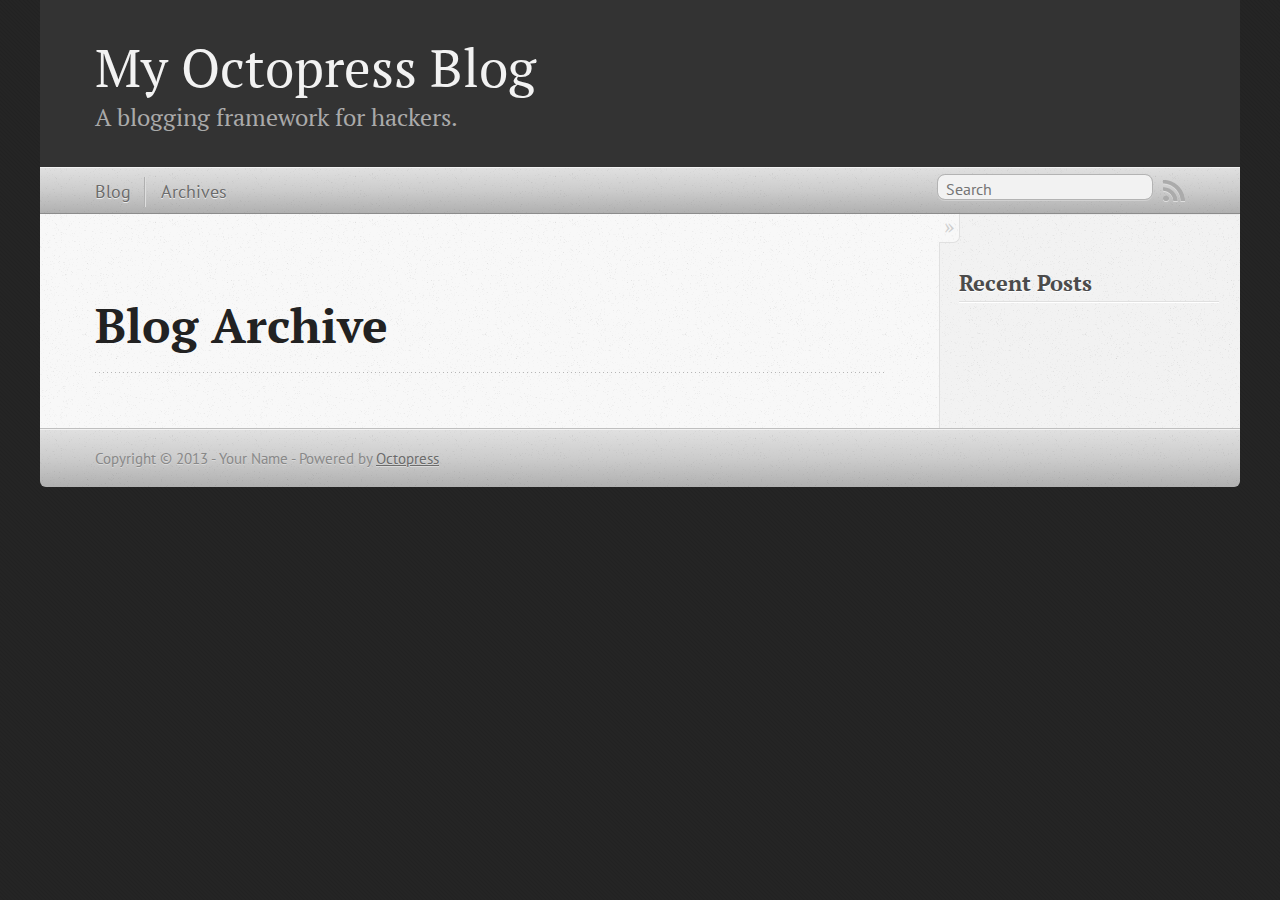
==== blog/archives/index.html @ f19da274 "Site updated at 2013-01-22 14:03:50 UTC" ====
<!DOCTYPE html>
<!--[if IEMobile 7 ]><html class="no-js iem7"><![endif]-->
<!--[if lt IE 9]><html class="no-js lte-ie8"><![endif]-->
<!--[if (gt IE 8)|(gt IEMobile 7)|!(IEMobile)|!(IE)]><!--><html class="no-js" lang="en"><!--<![endif]-->
<head>
  <meta charset="utf-8">
  <title>Blog Archive - My Octopress Blog</title>
  <meta name="author" content="Your Name">

  
  <meta name="description" content=" Blog Archive Recent Posts ">
  

  <!-- http://t.co/dKP3o1e -->
  <meta name="HandheldFriendly" content="True">
  <meta name="MobileOptimized" content="320">
  <meta name="viewport" content="width=device-width, initial-scale=1">

  
  <link rel="canonical" href="http://zhangyangjing.github.com/blog/archives/">
  <link href="/favicon.png" rel="icon">
  <link href="/stylesheets/screen.css" media="screen, projection" rel="stylesheet" type="text/css">
  <script src="/javascripts/modernizr-2.0.js"></script>
  <script src="/javascripts/ender.js"></script>
  <script src="/javascripts/octopress.js" type="text/javascript"></script>
  <link href="/atom.xml" rel="alternate" title="My Octopress Blog" type="application/atom+xml">
  <!--Fonts from Google"s Web font directory at http://google.com/webfonts -->
<link href="http://fonts.googleapis.com/css?family=PT+Serif:regular,italic,bold,bolditalic" rel="stylesheet" type="text/css">
<link href="http://fonts.googleapis.com/css?family=PT+Sans:regular,italic,bold,bolditalic" rel="stylesheet" type="text/css">

  

</head>

<body   >
  <header role="banner"><hgroup>
  <h1><a href="/">My Octopress Blog</a></h1>
  
    <h2>A blogging framework for hackers.</h2>
  
</hgroup>

</header>
  <nav role="navigation"><ul class="subscription" data-subscription="rss">
  <li><a href="/atom.xml" rel="subscribe-rss" title="subscribe via RSS">RSS</a></li>
  
</ul>
  
<form action="http://google.com/search" method="get">
  <fieldset role="search">
    <input type="hidden" name="q" value="site:zhangyangjing.github.com" />
    <input class="search" type="text" name="q" results="0" placeholder="Search"/>
  </fieldset>
</form>
  
<ul class="main-navigation">
  <li><a href="/">Blog</a></li>
  <li><a href="/blog/archives">Archives</a></li>
</ul>

</nav>
  <div id="main">
    <div id="content">
      <div>
<article role="article">
  
  <header>
    <h1 class="entry-title">Blog Archive</h1>
    
  </header>
  
  <div id="blog-archives">

</div>

  
</article>

</div>

<aside class="sidebar">
  
    <section>
  <h1>Recent Posts</h1>
  <ul id="recent_posts">
    
  </ul>
</section>






  
</aside>


    </div>
  </div>
  <footer role="contentinfo"><p>
  Copyright &copy; 2013 - Your Name -
  <span class="credit">Powered by <a href="http://octopress.org">Octopress</a></span>
</p>

</footer>
  







  <script type="text/javascript">
    (function(){
      var twitterWidgets = document.createElement('script');
      twitterWidgets.type = 'text/javascript';
      twitterWidgets.async = true;
      twitterWidgets.src = 'http://platform.twitter.com/widgets.js';
      document.getElementsByTagName('head')[0].appendChild(twitterWidgets);
    })();
  </script>





</body>
</html>
---- stylesheets/screen.css ----
html,body,div,span,applet,object,iframe,h1,h2,h3,h4,h5,h6,p,blockquote,pre,a,abbr,acronym,address,big,cite,code,del,dfn,em,img,ins,kbd,q,s,samp,small,strike,strong,sub,sup,tt,var,b,u,i,center,dl,dt,dd,ol,ul,li,fieldset,form,label,legend,table,caption,tbody,tfoot,thead,tr,th,td,article,aside,canvas,details,embed,figure,figcaption,footer,header,hgroup,menu,nav,output,ruby,section,summary,time,mark,audio,video{margin:0;padding:0;border:0;font:inherit;font-size:100%;vertical-align:baseline}html{line-height:1}ol,ul{list-style:none}table{border-collapse:collapse;border-spacing:0}caption,th,td{text-align:left;font-weight:normal;vertical-align:middle}q,blockquote{quotes:none}q:before,q:after,blockquote:before,blockquote:after{content:"";content:none}a img{border:none}article,aside,details,figcaption,figure,footer,header,hgroup,menu,nav,section,summary{display:block}article,aside,details,figcaption,figure,footer,header,hgroup,menu,nav,section,summary{display:block}a{color:#1863a1}a:visited{color:#751590}a:focus{color:#0181eb}a:hover{color:#0181eb}a:active{color:#01579f}aside.sidebar a{color:#1863a1}aside.sidebar a:focus{color:#0181eb}aside.sidebar a:hover{color:#0181eb}aside.sidebar a:active{color:#01579f}a{-webkit-transition:color 0.3s;-moz-transition:color 0.3s;-o-transition:color 0.3s;transition:color 0.3s}html{background:#252525 url('/images/line-tile.png?1358862288') top left}body>div{background:#f2f2f2 url('/images/noise.png?1358862288') top left;border-bottom:1px solid #bfbfbf}body>div>div{background:#f8f8f8 url('/images/noise.png?1358862288') top left;border-right:1px solid #e0e0e0}.heading,body>header h1,h1,h2,h3,h4,h5,h6{font-family:"PT Serif","Georgia","Helvetica Neue",Arial,sans-serif}.sans,body>header h2,article header p.meta,article>footer,#content .blog-index footer,html .gist .gist-file .gist-meta,#blog-archives a.category,#blog-archives time,aside.sidebar section,body>footer{font-family:"PT Sans","Helvetica Neue",Arial,sans-serif}.serif,body,#content .blog-index a[rel=full-article]{font-family:"PT Serif",Georgia,Times,"Times New Roman",serif}.mono,pre,code,tt,p code,li code{font-family:Menlo,Monaco,"Andale Mono","lucida console","Courier New",monospace}body>header h1{font-size:2.2em;font-family:"PT Serif","Georgia","Helvetica Neue",Arial,sans-serif;font-weight:normal;line-height:1.2em;margin-bottom:0.6667em}body>header h2{font-family:"PT Serif","Georgia","Helvetica Neue",Arial,sans-serif}body{line-height:1.5em;color:#222}h1{font-size:2.2em;line-height:1.2em}@media only screen and (min-width: 992px){body{font-size:1.15em}h1{font-size:2.6em;line-height:1.2em}}h1,h2,h3,h4,h5,h6{text-rendering:optimizelegibility;margin-bottom:1em;font-weight:bold}h2,section h1{font-size:1.5em}h3,section h2,section section h1{font-size:1.3em}h4,section h3,section section h2,section section section h1{font-size:1em}h5,section h4,section section h3{font-size:.9em}h6,section h5,section section h4,section section section h3{font-size:.8em}p,blockquote,ul,ol{margin-bottom:1.5em}ul{list-style-type:disc}ul ul{list-style-type:circle;margin-bottom:0px}ul ul ul{list-style-type:square;margin-bottom:0px}ol{list-style-type:decimal}ol ol{list-style-type:lower-alpha;margin-bottom:0px}ol ol ol{list-style-type:lower-roman;margin-bottom:0px}ul,ul ul,ul ol,ol,ol ul,ol ol{margin-left:1.3em}strong{font-weight:bold}em{font-style:italic}sup,sub{font-size:0.8em;position:relative;display:inline-block}sup{top:-0.5em}sub{bottom:-0.5em}q{font-style:italic}q:before{content:"\201C"}q:after{content:"\201D"}em,dfn{font-style:italic}strong,dfn{font-weight:bold}del,s{text-decoration:line-through}abbr,acronym{border-bottom:1px dotted;cursor:help}sub,sup{line-height:0}hr{margin-bottom:0.2em}small{font-size:.8em}big{font-size:1.2em}blockquote{font-style:italic;position:relative;font-size:1.2em;line-height:1.5em;padding-left:1em;border-left:4px solid rgba(170,170,170,0.5)}blockquote cite{font-style:italic}blockquote cite a{color:#aaa !important;word-wrap:break-word}blockquote cite:before{content:'\2014';padding-right:.3em;padding-left:.3em;color:#aaa}@media only screen and (min-width: 992px){blockquote{padding-left:1.5em;border-left-width:4px}}.pullquote-right:before,.pullquote-left:before{padding:0;border:none;content:attr(data-pullquote);float:right;width:45%;margin:.5em 0 1em 1.5em;position:relative;top:7px;font-size:1.4em;line-height:1.45em}.pullquote-left:before{float:left;margin:.5em 1.5em 1em 0}.force-wrap,article a,aside.sidebar a{white-space:-moz-pre-wrap;white-space:-pre-wrap;white-space:-o-pre-wrap;white-space:pre-wrap;word-wrap:break-word}.group,body>header,body>nav,body>footer,body #content>article,body #content>div>article,body #content>div>section,body div.pagination,aside.sidebar,#main,#content,.sidebar{*zoom:1}.group:after,body>header:after,body>nav:after,body>footer:after,body #content>article:after,body #content>div>article:after,body #content>div>section:after,body div.pagination:after,aside.sidebar:after,#main:after,#content:after,.sidebar:after{content:"";display:table;clear:both}body{-webkit-text-size-adjust:none;max-width:1200px;position:relative;margin:0 auto}body>header,body>nav,body>footer,body #content>article,body #content>div>article,body #content>div>section{padding-left:18px;padding-right:18px}@media only screen and (min-width: 480px){body>header,body>nav,body>footer,body #content>article,body #content>div>article,body #content>div>section{padding-left:25px;padding-right:25px}}@media only screen and (min-width: 768px){body>header,body>nav,body>footer,body #content>article,body #content>div>article,body #content>div>section{padding-left:35px;padding-right:35px}}@media only screen and (min-width: 992px){body>header,body>nav,body>footer,body #content>article,body #content>div>article,body #content>div>section{padding-left:55px;padding-right:55px}}body div.pagination{margin-left:18px;margin-right:18px}@media only screen and (min-width: 480px){body div.pagination{margin-left:25px;margin-right:25px}}@media only screen and (min-width: 768px){body div.pagination{margin-left:35px;margin-right:35px}}@media only screen and (min-width: 992px){body div.pagination{margin-left:55px;margin-right:55px}}body>header{font-size:1em;padding-top:1.5em;padding-bottom:1.5em}#content{overflow:hidden}#content>div,#content>article{width:100%}aside.sidebar{float:none;padding:0 18px 1px;background-color:#f7f7f7;border-top:1px solid #e0e0e0}.flex-content,article img,article video,article .flash-video,aside.sidebar img{max-width:100%;height:auto}.basic-alignment.left,article img.left,article video.left,article .left.flash-video,aside.sidebar img.left{float:left;margin-right:1.5em}.basic-alignment.right,article img.right,article video.right,article .right.flash-video,aside.sidebar img.right{float:right;margin-left:1.5em}.basic-alignment.center,article img.center,article video.center,article .center.flash-video,aside.sidebar img.center{display:block;margin:0 auto 1.5em}.basic-alignment.left,article img.left,article video.left,article .left.flash-video,aside.sidebar img.left,.basic-alignment.right,article img.right,article video.right,article .right.flash-video,aside.sidebar img.right{margin-bottom:.8em}.toggle-sidebar,.no-sidebar .toggle-sidebar{display:none}@media only screen and (min-width: 750px){body.sidebar-footer aside.sidebar{float:none;width:auto;clear:left;margin:0;padding:0 35px 1px;background-color:#f7f7f7;border-top:1px solid #eaeaea}body.sidebar-footer aside.sidebar section.odd,body.sidebar-footer aside.sidebar section.even{float:left;width:48%}body.sidebar-footer aside.sidebar section.odd{margin-left:0}body.sidebar-footer aside.sidebar section.even{margin-left:4%}body.sidebar-footer aside.sidebar.thirds section{width:30%;margin-left:5%}body.sidebar-footer aside.sidebar.thirds section.first{margin-left:0;clear:both}}body.sidebar-footer #content{margin-right:0px}body.sidebar-footer .toggle-sidebar{display:none}@media only screen and (min-width: 550px){body>header{font-size:1em}}@media only screen and (min-width: 750px){aside.sidebar{float:none;width:auto;clear:left;margin:0;padding:0 35px 1px;background-color:#f7f7f7;border-top:1px solid #eaeaea}aside.sidebar section.odd,aside.sidebar section.even{float:left;width:48%}aside.sidebar section.odd{margin-left:0}aside.sidebar section.even{margin-left:4%}aside.sidebar.thirds section{width:30%;margin-left:5%}aside.sidebar.thirds section.first{margin-left:0;clear:both}}@media only screen and (min-width: 768px){body{-webkit-text-size-adjust:auto}body>header{font-size:1.2em}#main{padding:0;margin:0 auto}#content{overflow:visible;margin-right:240px;position:relative}.no-sidebar #content{margin-right:0;border-right:0}.collapse-sidebar #content{margin-right:20px}#content>div,#content>article{padding-top:17.5px;padding-bottom:17.5px;float:left}aside.sidebar{width:210px;padding:0 15px 15px;background:none;clear:none;float:left;margin:0 -100% 0 0}aside.sidebar section{width:auto;margin-left:0}aside.sidebar section.odd,aside.sidebar section.even{float:none;width:auto;margin-left:0}.collapse-sidebar aside.sidebar{float:none;width:auto;clear:left;margin:0;padding:0 35px 1px;background-color:#f7f7f7;border-top:1px solid #eaeaea}.collapse-sidebar aside.sidebar section.odd,.collapse-sidebar aside.sidebar section.even{float:left;width:48%}.collapse-sidebar aside.sidebar section.odd{margin-left:0}.collapse-sidebar aside.sidebar section.even{margin-left:4%}.collapse-sidebar aside.sidebar.thirds section{width:30%;margin-left:5%}.collapse-sidebar aside.sidebar.thirds section.first{margin-left:0;clear:both}}@media only screen and (min-width: 992px){body>header{font-size:1.3em}#content{margin-right:300px}#content>div,#content>article{padding-top:27.5px;padding-bottom:27.5px}aside.sidebar{width:260px;padding:1.2em 20px 20px}.collapse-sidebar aside.sidebar{padding-left:55px;padding-right:55px}}@media only screen and (min-width: 768px){ul,ol{margin-left:0}}body>header{background:#333}body>header h1{display:inline-block;margin:0}body>header h1 a,body>header h1 a:visited,body>header h1 a:hover{color:#f2f2f2;text-decoration:none}body>header h2{margin:.2em 0 0;font-size:1em;color:#aaa;font-weight:normal}body>nav{position:relative;background-color:#ccc;background:url('/images/noise.png?1358862288'),-webkit-gradient(linear, 50% 0%, 50% 100%, color-stop(0%, #e0e0e0), color-stop(50%, #cccccc), color-stop(100%, #b0b0b0));background:url('/images/noise.png?1358862288'),-webkit-linear-gradient(#e0e0e0,#cccccc,#b0b0b0);background:url('/images/noise.png?1358862288'),-moz-linear-gradient(#e0e0e0,#cccccc,#b0b0b0);background:url('/images/noise.png?1358862288'),-o-linear-gradient(#e0e0e0,#cccccc,#b0b0b0);background:url('/images/noise.png?1358862288'),linear-gradient(#e0e0e0,#cccccc,#b0b0b0);border-top:1px solid #f2f2f2;border-bottom:1px solid #8c8c8c;padding-top:.35em;padding-bottom:.35em}body>nav form{-webkit-background-clip:padding;-moz-background-clip:padding;background-clip:padding-box;margin:0;padding:0}body>nav form .search{padding:.3em .5em 0;font-size:.85em;font-family:"PT Sans","Helvetica Neue",Arial,sans-serif;line-height:1.1em;width:95%;-webkit-border-radius:0.5em;-moz-border-radius:0.5em;-ms-border-radius:0.5em;-o-border-radius:0.5em;border-radius:0.5em;-webkit-background-clip:padding;-moz-background-clip:padding;background-clip:padding-box;-webkit-box-shadow:#d1d1d1 0 1px;-moz-box-shadow:#d1d1d1 0 1px;box-shadow:#d1d1d1 0 1px;background-color:#f2f2f2;border:1px solid #b3b3b3;color:#888}body>nav form .search:focus{color:#444;border-color:#80b1df;-webkit-box-shadow:#80b1df 0 0 4px,#80b1df 0 0 3px inset;-moz-box-shadow:#80b1df 0 0 4px,#80b1df 0 0 3px inset;box-shadow:#80b1df 0 0 4px,#80b1df 0 0 3px inset;background-color:#fff;outline:none}body>nav fieldset[role=search]{float:right;width:48%}body>nav fieldset.mobile-nav{float:left;width:48%}body>nav fieldset.mobile-nav select{width:100%;font-size:.8em;border:1px solid #888}body>nav ul{display:none}@media only screen and (min-width: 550px){body>nav{font-size:.9em}body>nav ul{margin:0;padding:0;border:0;overflow:hidden;*zoom:1;float:left;display:block;padding-top:.15em}body>nav ul li{list-style-image:none;list-style-type:none;margin-left:0;white-space:nowrap;display:inline;float:left;padding-left:0;padding-right:0}body>nav ul li:first-child,body>nav ul li.first{padding-left:0}body>nav ul li:last-child{padding-right:0}body>nav ul li.last{padding-right:0}body>nav ul.subscription{margin-left:.8em;float:right}body>nav ul.subscription li:last-child a{padding-right:0}body>nav ul li{margin:0}body>nav a{color:#6b6b6b;font-family:"PT Sans","Helvetica Neue",Arial,sans-serif;text-shadow:#ebebeb 0 1px;float:left;text-decoration:none;font-size:1.1em;padding:.1em 0;line-height:1.5em}body>nav a:visited{color:#6b6b6b}body>nav a:hover{color:#2b2b2b}body>nav li+li{border-left:1px solid #b0b0b0;margin-left:.8em}body>nav li+li a{padding-left:.8em;border-left:1px solid #dedede}body>nav form{float:right;text-align:left;padding-left:.8em;width:175px}body>nav form .search{width:93%;font-size:.95em;line-height:1.2em}body>nav ul[data-subscription$=email]+form{width:97px}body>nav ul[data-subscription$=email]+form .search{width:91%}body>nav fieldset.mobile-nav{display:none}body>nav fieldset[role=search]{width:99%}}@media only screen and (min-width: 992px){body>nav form{width:215px}body>nav ul[data-subscription$=email]+form{width:147px}}.no-placeholder body>nav .search{background:#f2f2f2 url('/images/search.png?1358862288') 0.3em 0.25em no-repeat;text-indent:1.3em}@media only screen and (min-width: 550px){.maskImage body>nav ul[data-subscription$=email]+form{width:123px}}@media only screen and (min-width: 992px){.maskImage body>nav ul[data-subscription$=email]+form{width:173px}}.maskImage ul.subscription{position:relative;top:.2em}.maskImage ul.subscription li,.maskImage ul.subscription a{border:0;padding:0}.maskImage a[rel=subscribe-rss]{position:relative;top:0px;text-indent:-999999em;background-color:#dedede;border:0;padding:0}.maskImage a[rel=subscribe-rss],.maskImage a[rel=subscribe-rss]:after{-webkit-mask-image:url('/images/rss.png?1358862288');-moz-mask-image:url('/images/rss.png?1358862288');-ms-mask-image:url('/images/rss.png?1358862288');-o-mask-image:url('/images/rss.png?1358862288');mask-image:url('/images/rss.png?1358862288');-webkit-mask-repeat:no-repeat;-moz-mask-repeat:no-repeat;-ms-mask-repeat:no-repeat;-o-mask-repeat:no-repeat;mask-repeat:no-repeat;width:22px;height:22px}.maskImage a[rel=subscribe-rss]:after{content:"";position:absolute;top:-1px;left:0;background-color:#ababab}.maskImage a[rel=subscribe-rss]:hover:after{background-color:#9e9e9e}.maskImage a[rel=subscribe-email]{position:relative;top:0px;text-indent:-999999em;background-color:#dedede;border:0;padding:0}.maskImage a[rel=subscribe-email],.maskImage a[rel=subscribe-email]:after{-webkit-mask-image:url('/images/email.png?1358862288');-moz-mask-image:url('/images/email.png?1358862288');-ms-mask-image:url('/images/email.png?1358862288');-o-mask-image:url('/images/email.png?1358862288');mask-image:url('/images/email.png?1358862288');-webkit-mask-repeat:no-repeat;-moz-mask-repeat:no-repeat;-ms-mask-repeat:no-repeat;-o-mask-repeat:no-repeat;mask-repeat:no-repeat;width:28px;height:22px}.maskImage a[rel=subscribe-email]:after{content:"";position:absolute;top:-1px;left:0;background-color:#ababab}.maskImage a[rel=subscribe-email]:hover:after{background-color:#9e9e9e}article{padding-top:1em}article header{position:relative;padding-top:2em;padding-bottom:1em;margin-bottom:1em;background:url('[data-uri]') bottom left repeat-x}article header h1{margin:0}article header h1 a{text-decoration:none}article header h1 a:hover{text-decoration:underline}article header p{font-size:.9em;color:#aaa;margin:0}article header p.meta{text-transform:uppercase;position:absolute;top:0}@media only screen and (min-width: 768px){article header{margin-bottom:1.5em;padding-bottom:1em;background:url('[data-uri]') bottom left repeat-x}}article h2{padding-top:0.8em;background:url('[data-uri]') top left repeat-x}.entry-content article h2:first-child,article header+h2{padding-top:0}article h2:first-child,article header+h2{background:none}article .feature{padding-top:.5em;margin-bottom:1em;padding-bottom:1em;background:url('[data-uri]') bottom left repeat-x;font-size:2.0em;font-style:italic;line-height:1.3em}article img,article video,article .flash-video{-webkit-border-radius:0.3em;-moz-border-radius:0.3em;-ms-border-radius:0.3em;-o-border-radius:0.3em;border-radius:0.3em;-webkit-box-shadow:rgba(0,0,0,0.15) 0 1px 4px;-moz-box-shadow:rgba(0,0,0,0.15) 0 1px 4px;box-shadow:rgba(0,0,0,0.15) 0 1px 4px;-webkit-box-sizing:border-box;-moz-box-sizing:border-box;box-sizing:border-box;border:#fff 0.5em solid}article video,article .flash-video{margin:0 auto 1.5em}article video{display:block;width:100%}article .flash-video>div{position:relative;display:block;padding-bottom:56.25%;padding-top:1px;height:0;overflow:hidden}article .flash-video>div iframe,article .flash-video>div object,article .flash-video>div embed{position:absolute;top:0;left:0;width:100%;height:100%}article>footer{padding-bottom:2.5em;margin-top:2em}article>footer p.meta{margin-bottom:.8em;font-size:.85em;clear:both;overflow:hidden}.blog-index article+article{background:url('[data-uri]') top left repeat-x}#content .blog-index{padding-top:0;padding-bottom:0}#content .blog-index article{padding-top:2em}#content .blog-index article header{background:none;padding-bottom:0}#content .blog-index article h1{font-size:2.2em}#content .blog-index article h1 a{color:inherit}#content .blog-index article h1 a:hover{color:#0181eb}#content .blog-index a[rel=full-article]{background:#ebebeb;display:inline-block;padding:.4em .8em;margin-right:.5em;text-decoration:none;color:#666;-webkit-transition:background-color 0.5s;-moz-transition:background-color 0.5s;-o-transition:background-color 0.5s;transition:background-color 0.5s}#content .blog-index a[rel=full-article]:hover{background:#0181eb;text-shadow:none;color:#f8f8f8}#content .blog-index footer{margin-top:1em}.separator,article>footer .byline+time:before,article>footer time+time:before,article>footer .comments:before,article>footer .byline ~ .categories:before{content:"\2022 ";padding:0 .4em 0 .2em;display:inline-block}#content div.pagination{text-align:center;font-size:.95em;position:relative;background:url('[data-uri]') top left repeat-x;padding-top:1.5em;padding-bottom:1.5em}#content div.pagination a{text-decoration:none;color:#aaa}#content div.pagination a.prev{position:absolute;left:0}#content div.pagination a.next{position:absolute;right:0}#content div.pagination a:hover{color:#0181eb}#content div.pagination a[href*=archive]:before,#content div.pagination a[href*=archive]:after{content:'\2014';padding:0 .3em}p.meta+.sharing{padding-top:1em;padding-left:0;background:url('[data-uri]') top left repeat-x}#fb-root{display:none}.highlight,html .gist .gist-file .gist-syntax .gist-highlight{border:1px solid #05232b !important}.highlight table td.code,html .gist .gist-file .gist-syntax .gist-highlight table td.code{width:100%}.highlight .line-numbers,html .gist .gist-file .gist-syntax .highlight .line_numbers{text-align:right;font-size:13px;line-height:1.45em;background:#073642 url('/images/noise.png?1358862288') top left !important;border-right:1px solid #00232c !important;-webkit-box-shadow:#083e4b -1px 0 inset;-moz-box-shadow:#083e4b -1px 0 inset;box-shadow:#083e4b -1px 0 inset;text-shadow:#021014 0 -1px;padding:.8em !important;-webkit-border-radius:0;-moz-border-radius:0;-ms-border-radius:0;-o-border-radius:0;border-radius:0}.highlight .line-numbers span,html .gist .gist-file .gist-syntax .highlight .line_numbers span{color:#586e75 !important}figure.code,.gist-file,pre{-webkit-box-shadow:rgba(0,0,0,0.06) 0 0 10px;-moz-box-shadow:rgba(0,0,0,0.06) 0 0 10px;box-shadow:rgba(0,0,0,0.06) 0 0 10px}figure.code .highlight pre,.gist-file .highlight pre,pre .highlight pre{-webkit-box-shadow:none;-moz-box-shadow:none;box-shadow:none}.gist .highlight *::-moz-selection,figure.code .highlight *::-moz-selection{background:#386774;color:inherit;text-shadow:#002b36 0 1px}.gist .highlight *::-webkit-selection,figure.code .highlight *::-webkit-selection{background:#386774;color:inherit;text-shadow:#002b36 0 1px}.gist .highlight *::selection,figure.code .highlight *::selection{background:#386774;color:inherit;text-shadow:#002b36 0 1px}html .gist .gist-file{margin-bottom:1.8em;position:relative;border:none;padding-top:26px !important}html .gist .gist-file .highlight{margin-bottom:0}html .gist .gist-file .gist-syntax{border-bottom:0 !important;background:none !important}html .gist .gist-file .gist-syntax .gist-highlight{background:#002b36 !important}html .gist .gist-file .gist-syntax .highlight pre{padding:0}html .gist .gist-file .gist-meta{padding:.6em 0.8em;border:1px solid #083e4b !important;color:#586e75;font-size:.7em !important;background:#073642 url('/images/noise.png?1358862288') top left;line-height:1.5em}html .gist .gist-file .gist-meta a{color:#75878b !important;text-decoration:none}html .gist .gist-file .gist-meta a:hover{text-decoration:underline}html .gist .gist-file .gist-meta a:hover{color:#93a1a1 !important}html .gist .gist-file .gist-meta a[href*='#file']{position:absolute;top:0;left:0;right:-10px;color:#474747 !important}html .gist .gist-file .gist-meta a[href*='#file']:hover{color:#1863a1 !important}html .gist .gist-file .gist-meta a[href*=raw]{top:.4em}pre{background:#002b36 url('/images/noise.png?1358862288') top left;-webkit-border-radius:0.4em;-moz-border-radius:0.4em;-ms-border-radius:0.4em;-o-border-radius:0.4em;border-radius:0.4em;border:1px solid #05232b;line-height:1.45em;font-size:13px;margin-bottom:2.1em;padding:.8em 1em;color:#93a1a1;overflow:auto}h3.filename+pre{-moz-border-radius-topleft:0px;-webkit-border-top-left-radius:0px;border-top-left-radius:0px;-moz-border-radius-topright:0px;-webkit-border-top-right-radius:0px;border-top-right-radius:0px}p code,li code{display:inline-block;white-space:no-wrap;background:#fff;font-size:.8em;line-height:1.5em;color:#555;border:1px solid #ddd;-webkit-border-radius:0.4em;-moz-border-radius:0.4em;-ms-border-radius:0.4em;-o-border-radius:0.4em;border-radius:0.4em;padding:0 .3em;margin:-1px 0}p pre code,li pre code{font-size:1em !important;background:none;border:none}.pre-code,html .gist .gist-file .gist-syntax .highlight pre,.highlight code{font-family:Menlo,Monaco,"Andale Mono","lucida console","Courier New",monospace !important;overflow:scroll;overflow-y:hidden;display:block;padding:.8em;overflow-x:auto;line-height:1.45em;background:#002b36 url('/images/noise.png?1358862288') top left !important;color:#93a1a1 !important}.pre-code span,html .gist .gist-file .gist-syntax .highlight pre span,.highlight code span{color:#93a1a1 !important}.pre-code span,html .gist .gist-file .gist-syntax .highlight pre span,.highlight code span{font-style:normal !important;font-weight:normal !important}.pre-code .c,html .gist .gist-file .gist-syntax .highlight pre .c,.highlight code .c{color:#586e75 !important;font-style:italic !important}.pre-code .cm,html .gist .gist-file .gist-syntax .highlight pre .cm,.highlight code .cm{color:#586e75 !important;font-style:italic !important}.pre-code .cp,html .gist .gist-file .gist-syntax .highlight pre .cp,.highlight code .cp{color:#586e75 !important;font-style:italic !important}.pre-code .c1,html .gist .gist-file .gist-syntax .highlight pre .c1,.highlight code .c1{color:#586e75 !important;font-style:italic !important}.pre-code .cs,html .gist .gist-file .gist-syntax .highlight pre .cs,.highlight code .cs{color:#586e75 !important;font-weight:bold !important;font-style:italic !important}.pre-code .err,html .gist .gist-file .gist-syntax .highlight pre .err,.highlight code .err{color:#dc322f !important;background:none !important}.pre-code .k,html .gist .gist-file .gist-syntax .highlight pre .k,.highlight code .k{color:#cb4b16 !important}.pre-code .o,html .gist .gist-file .gist-syntax .highlight pre .o,.highlight code .o{color:#93a1a1 !important;font-weight:bold !important}.pre-code .p,html .gist .gist-file .gist-syntax .highlight pre .p,.highlight code .p{color:#93a1a1 !important}.pre-code .ow,html .gist .gist-file .gist-syntax .highlight pre .ow,.highlight code .ow{color:#2aa198 !important;font-weight:bold !important}.pre-code .gd,html .gist .gist-file .gist-syntax .highlight pre .gd,.highlight code .gd{color:#93a1a1 !important;background-color:#372c34 !important;display:inline-block}.pre-code .gd .x,html .gist .gist-file .gist-syntax .highlight pre .gd .x,.highlight code .gd .x{color:#93a1a1 !important;background-color:#4d2d33 !important;display:inline-block}.pre-code .ge,html .gist .gist-file .gist-syntax .highlight pre .ge,.highlight code .ge{color:#93a1a1 !important;font-style:italic !important}.pre-code .gh,html .gist .gist-file .gist-syntax .highlight pre .gh,.highlight code .gh{color:#586e75 !important}.pre-code .gi,html .gist .gist-file .gist-syntax .highlight pre .gi,.highlight code .gi{color:#93a1a1 !important;background-color:#1a412b !important;display:inline-block}.pre-code .gi .x,html .gist .gist-file .gist-syntax .highlight pre .gi .x,.highlight code .gi .x{color:#93a1a1 !important;background-color:#355720 !important;display:inline-block}.pre-code .gs,html .gist .gist-file .gist-syntax .highlight pre .gs,.highlight code .gs{color:#93a1a1 !important;font-weight:bold !important}.pre-code .gu,html .gist .gist-file .gist-syntax .highlight pre .gu,.highlight code .gu{color:#6c71c4 !important}.pre-code .kc,html .gist .gist-file .gist-syntax .highlight pre .kc,.highlight code .kc{color:#859900 !important;font-weight:bold !important}.pre-code .kd,html .gist .gist-file .gist-syntax .highlight pre .kd,.highlight code .kd{color:#268bd2 !important}.pre-code .kp,html .gist .gist-file .gist-syntax .highlight pre .kp,.highlight code .kp{color:#cb4b16 !important;font-weight:bold !important}.pre-code .kr,html .gist .gist-file .gist-syntax .highlight pre .kr,.highlight code .kr{color:#d33682 !important;font-weight:bold !important}.pre-code .kt,html .gist .gist-file .gist-syntax .highlight pre .kt,.highlight code .kt{color:#2aa198 !important}.pre-code .n,html .gist .gist-file .gist-syntax .highlight pre .n,.highlight code .n{color:#268bd2 !important}.pre-code .na,html .gist .gist-file .gist-syntax .highlight pre .na,.highlight code .na{color:#268bd2 !important}.pre-code .nb,html .gist .gist-file .gist-syntax .highlight pre .nb,.highlight code .nb{color:#859900 !important}.pre-code .nc,html .gist .gist-file .gist-syntax .highlight pre .nc,.highlight code .nc{color:#d33682 !important}.pre-code .no,html .gist .gist-file .gist-syntax .highlight pre .no,.highlight code .no{color:#b58900 !important}.pre-code .nl,html .gist .gist-file .gist-syntax .highlight pre .nl,.highlight code .nl{color:#859900 !important}.pre-code .ne,html .gist .gist-file .gist-syntax .highlight pre .ne,.highlight code .ne{color:#268bd2 !important;font-weight:bold !important}.pre-code .nf,html .gist .gist-file .gist-syntax .highlight pre .nf,.highlight code .nf{color:#268bd2 !important;font-weight:bold !important}.pre-code .nn,html .gist .gist-file .gist-syntax .highlight pre .nn,.highlight code .nn{color:#b58900 !important}.pre-code .nt,html .gist .gist-file .gist-syntax .highlight pre .nt,.highlight code .nt{color:#268bd2 !important;font-weight:bold !important}.pre-code .nx,html .gist .gist-file .gist-syntax .highlight pre .nx,.highlight code .nx{color:#b58900 !important}.pre-code .vg,html .gist .gist-file .gist-syntax .highlight pre .vg,.highlight code .vg{color:#268bd2 !important}.pre-code .vi,html .gist .gist-file .gist-syntax .highlight pre .vi,.highlight code .vi{color:#268bd2 !important}.pre-code .nv,html .gist .gist-file .gist-syntax .highlight pre .nv,.highlight code .nv{color:#268bd2 !important}.pre-code .mf,html .gist .gist-file .gist-syntax .highlight pre .mf,.highlight code .mf{color:#2aa198 !important}.pre-code .m,html .gist .gist-file .gist-syntax .highlight pre .m,.highlight code .m{color:#2aa198 !important}.pre-code .mh,html .gist .gist-file .gist-syntax .highlight pre .mh,.highlight code .mh{color:#2aa198 !important}.pre-code .mi,html .gist .gist-file .gist-syntax .highlight pre .mi,.highlight code .mi{color:#2aa198 !important}.pre-code .s,html .gist .gist-file .gist-syntax .highlight pre .s,.highlight code .s{color:#2aa198 !important}.pre-code .sd,html .gist .gist-file .gist-syntax .highlight pre .sd,.highlight code .sd{color:#2aa198 !important}.pre-code .s2,html .gist .gist-file .gist-syntax .highlight pre .s2,.highlight code .s2{color:#2aa198 !important}.pre-code .se,html .gist .gist-file .gist-syntax .highlight pre .se,.highlight code .se{color:#dc322f !important}.pre-code .si,html .gist .gist-file .gist-syntax .highlight pre .si,.highlight code .si{color:#268bd2 !important}.pre-code .sr,html .gist .gist-file .gist-syntax .highlight pre .sr,.highlight code .sr{color:#2aa198 !important}.pre-code .s1,html .gist .gist-file .gist-syntax .highlight pre .s1,.highlight code .s1{color:#2aa198 !important}.pre-code div .gd,html .gist .gist-file .gist-syntax .highlight pre div .gd,.highlight code div .gd,.pre-code div .gd .x,html .gist .gist-file .gist-syntax .highlight pre div .gd .x,.highlight code div .gd .x,.pre-code div .gi,html .gist .gist-file .gist-syntax .highlight pre div .gi,.highlight code div .gi,.pre-code div .gi .x,html .gist .gist-file .gist-syntax .highlight pre div .gi .x,.highlight code div .gi .x{display:inline-block;width:100%}.highlight,.gist-highlight{margin-bottom:1.8em;background:#002b36;overflow-y:hidden;overflow-x:auto}.highlight pre,.gist-highlight pre{background:none;-webkit-border-radius:0px;-moz-border-radius:0px;-ms-border-radius:0px;-o-border-radius:0px;border-radius:0px;border:none;padding:0;margin-bottom:0}pre::-webkit-scrollbar,.highlight::-webkit-scrollbar,.gist-highlight::-webkit-scrollbar{height:.5em;background:rgba(255,255,255,0.15)}pre::-webkit-scrollbar-thumb:horizontal,.highlight::-webkit-scrollbar-thumb:horizontal,.gist-highlight::-webkit-scrollbar-thumb:horizontal{background:rgba(255,255,255,0.2);-webkit-border-radius:4px;border-radius:4px}.highlight code{background:#000}figure.code{background:none;padding:0;border:0;margin-bottom:1.5em}figure.code pre{margin-bottom:0}figure.code figcaption{position:relative}figure.code .highlight{margin-bottom:0}.code-title,html .gist .gist-file .gist-meta a[href*='#file'],h3.filename,figure.code figcaption{text-align:center;font-size:13px;line-height:2em;text-shadow:#cbcccc 0 1px 0;color:#474747;font-weight:normal;margin-bottom:0;-moz-border-radius-topleft:5px;-webkit-border-top-left-radius:5px;border-top-left-radius:5px;-moz-border-radius-topright:5px;-webkit-border-top-right-radius:5px;border-top-right-radius:5px;font-family:"Helvetica Neue", Arial, "Lucida Grande", "Lucida Sans Unicode", Lucida, sans-serif;background:#aaa url('/images/code_bg.png?1358862288') top repeat-x;border:1px solid #565656;border-top-color:#cbcbcb;border-left-color:#a5a5a5;border-right-color:#a5a5a5;border-bottom:0}.download-source,html .gist .gist-file .gist-meta a[href*=raw],figure.code figcaption a{position:absolute;right:.8em;text-decoration:none;color:#666 !important;z-index:1;font-size:13px;text-shadow:#cbcccc 0 1px 0;padding-left:3em}.download-source:hover,html .gist .gist-file .gist-meta a[href*=raw]:hover,figure.code figcaption a:hover{text-decoration:underline}#archive #content>div,#archive #content>div>article{padding-top:0}#blog-archives{color:#aaa}#blog-archives article{padding:1em 0 1em;position:relative;background:url('[data-uri]') bottom left repeat-x}#blog-archives article:last-child{background:none}#blog-archives article footer{padding:0;margin:0}#blog-archives h1{color:#222;margin-bottom:.3em}#blog-archives h2{display:none}#blog-archives h1{font-size:1.5em}#blog-archives h1 a{text-decoration:none;color:inherit;font-weight:normal;display:inline-block}#blog-archives h1 a:hover{text-decoration:underline}#blog-archives h1 a:hover{color:#0181eb}#blog-archives a.category,#blog-archives time{color:#aaa}#blog-archives .entry-content{display:none}#blog-archives time{font-size:.9em;line-height:1.2em}#blog-archives time .month,#blog-archives time .day{display:inline-block}#blog-archives time .month{text-transform:uppercase}#blog-archives p{margin-bottom:1em}#blog-archives a,#blog-archives .entry-content a{color:inherit}#blog-archives a:hover,#blog-archives .entry-content a:hover{color:#0181eb}#blog-archives a:hover{color:#0181eb}@media only screen and (min-width: 550px){#blog-archives article{margin-left:5em}#blog-archives h2{margin-bottom:.3em;font-weight:normal;display:inline-block;position:relative;top:-1px;float:left}#blog-archives h2:first-child{padding-top:.75em}#blog-archives time{position:absolute;text-align:right;left:0em;top:1.8em}#blog-archives .year{display:none}#blog-archives article{padding-left:4.5em;padding-bottom:.7em}#blog-archives a.category{line-height:1.1em}}#content>.category article{margin-left:0;padding-left:6.8em}#content>.category .year{display:inline}.side-shadow-border,aside.sidebar section h1,aside.sidebar li{-webkit-box-shadow:#fff 0 1px;-moz-box-shadow:#fff 0 1px;box-shadow:#fff 0 1px}aside.sidebar{overflow:hidden;color:#4b4b4b;text-shadow:#fff 0 1px}aside.sidebar section{font-size:.8em;line-height:1.4em;margin-bottom:1.5em}aside.sidebar section h1{margin:1.5em 0 0;padding-bottom:.2em;border-bottom:1px solid #e0e0e0}aside.sidebar section h1+p{padding-top:.4em}aside.sidebar img{-webkit-border-radius:0.3em;-moz-border-radius:0.3em;-ms-border-radius:0.3em;-o-border-radius:0.3em;border-radius:0.3em;-webkit-box-shadow:rgba(0,0,0,0.15) 0 1px 4px;-moz-box-shadow:rgba(0,0,0,0.15) 0 1px 4px;box-shadow:rgba(0,0,0,0.15) 0 1px 4px;-webkit-box-sizing:border-box;-moz-box-sizing:border-box;box-sizing:border-box;border:#fff 0.3em solid}aside.sidebar ul{margin-bottom:0.5em;margin-left:0}aside.sidebar li{list-style:none;padding:.5em 0;margin:0;border-bottom:1px solid #e0e0e0}aside.sidebar li p:last-child{margin-bottom:0}aside.sidebar a{color:inherit;-webkit-transition:color 0.5s;-moz-transition:color 0.5s;-o-transition:color 0.5s;transition:color 0.5s}aside.sidebar:hover a{color:#1863a1}aside.sidebar:hover a:hover{color:#0181eb}.aside-alt-link,#tweets a[href*='twitter.com/search'],#pinboard_linkroll .pin-tag{color:#7e7e7e}.aside-alt-link:hover,#tweets a[href*='twitter.com/search']:hover,#pinboard_linkroll .pin-tag:hover{color:#0181eb}@media only screen and (min-width: 768px){.toggle-sidebar{outline:none;position:absolute;right:-10px;top:0;bottom:0;display:inline-block;text-decoration:none;color:#cecece;width:9px;cursor:pointer}.toggle-sidebar:hover{background:#e9e9e9;background:-webkit-gradient(linear, 0% 50%, 100% 50%, color-stop(0%, rgba(224,224,224,0.5)), color-stop(100%, rgba(224,224,224,0)));background:-webkit-linear-gradient(left, rgba(224,224,224,0.5),rgba(224,224,224,0));background:-moz-linear-gradient(left, rgba(224,224,224,0.5),rgba(224,224,224,0));background:-o-linear-gradient(left, rgba(224,224,224,0.5),rgba(224,224,224,0));background:linear-gradient(left, rgba(224,224,224,0.5),rgba(224,224,224,0))}.toggle-sidebar:after{position:absolute;right:-11px;top:0;width:20px;font-size:1.2em;line-height:1.1em;padding-bottom:.15em;-moz-border-radius-bottomright:0.3em;-webkit-border-bottom-right-radius:0.3em;border-bottom-right-radius:0.3em;text-align:center;background:#f8f8f8 url('/images/noise.png?1358862288') top left;border-bottom:1px solid #e0e0e0;border-right:1px solid #e0e0e0;content:"\00BB";text-indent:-1px}.collapse-sidebar .toggle-sidebar{text-indent:0px;right:-20px;width:19px}.collapse-sidebar .toggle-sidebar:hover{background:#e9e9e9}.collapse-sidebar .toggle-sidebar:after{border-left:1px solid #e0e0e0;text-shadow:#fff 0 1px;content:"\00AB";left:0px;right:0;text-align:center;text-indent:0;border:0;border-right-width:0;background:none}}#tweets .loading{background:url('[data-uri]') no-repeat center 0.5em;color:#c4c4c4;text-shadow:#f8f8f8 0 1px;text-align:center;padding:2.5em 0 .5em}#tweets .loading.error{background:url('[data-uri]') no-repeat center 0.5em}#tweets p{position:relative;padding-right:1em}#tweets a[href*=status]:first-child{color:#a4a4a4;float:right;padding:0 0 .1em 1em;position:relative;right:-1.3em;text-shadow:#fff 0 1px;font-size:.7em;text-decoration:none}#tweets a[href*=status]:first-child span{font-size:1.5em}#tweets a[href*=status]:first-child:hover{color:#0181eb;text-decoration:none}#tweets a[href*='twitter.com/search']{text-decoration:none}#tweets a[href*='twitter.com/search']:hover{text-decoration:underline}.googleplus h1{-moz-box-shadow:none !important;-webkit-box-shadow:none !important;-o-box-shadow:none !important;box-shadow:none !important;border-bottom:0px none !important}.googleplus a{text-decoration:none;white-space:normal !important;line-height:32px}.googleplus a img{float:left;margin-right:0.5em;border:0 none}.googleplus-hidden{position:absolute;top:-1000em;left:-1000em}#pinboard_linkroll .pin-title,#pinboard_linkroll .pin-description{display:block;margin-bottom:.5em}#pinboard_linkroll .pin-tag{text-decoration:none}#pinboard_linkroll .pin-tag:hover{text-decoration:underline}#pinboard_linkroll .pin-tag:after{content:','}#pinboard_linkroll .pin-tag:last-child:after{content:''}.delicious-posts a.delicious-link{margin-bottom:.5em;display:block}.delicious-posts p{font-size:1em}body>footer{font-size:.8em;color:#888;text-shadow:#d9d9d9 0 1px;background-color:#ccc;background:url('/images/noise.png?1358862288'),-webkit-gradient(linear, 50% 0%, 50% 100%, color-stop(0%, #e0e0e0), color-stop(50%, #cccccc), color-stop(100%, #b0b0b0));background:url('/images/noise.png?1358862288'),-webkit-linear-gradient(#e0e0e0,#cccccc,#b0b0b0);background:url('/images/noise.png?1358862288'),-moz-linear-gradient(#e0e0e0,#cccccc,#b0b0b0);background:url('/images/noise.png?1358862288'),-o-linear-gradient(#e0e0e0,#cccccc,#b0b0b0);background:url('/images/noise.png?1358862288'),linear-gradient(#e0e0e0,#cccccc,#b0b0b0);border-top:1px solid #f2f2f2;position:relative;padding-top:1em;padding-bottom:1em;margin-bottom:3em;-moz-border-radius-bottomleft:0.4em;-webkit-border-bottom-left-radius:0.4em;border-bottom-left-radius:0.4em;-moz-border-radius-bottomright:0.4em;-webkit-border-bottom-right-radius:0.4em;border-bottom-right-radius:0.4em;z-index:1}body>footer a{color:#6b6b6b}body>footer a:visited{color:#6b6b6b}body>footer a:hover{color:#484848}body>footer p:last-child{margin-bottom:0}
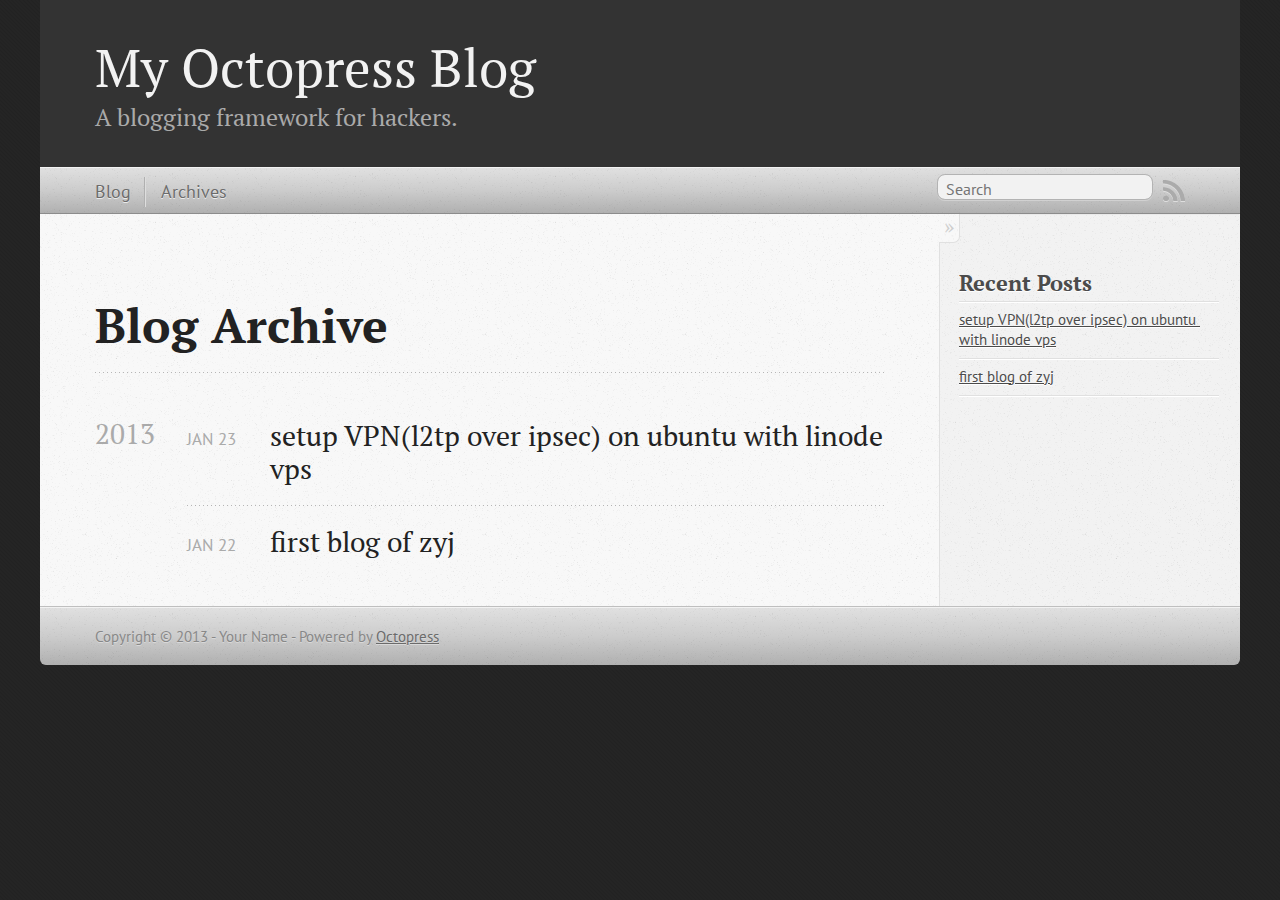
==== commit 88b9015b: "Site updated at 2013-01-23 08:08:56 UTC" ====
--- a/blog/archives/index.html
+++ b/blog/archives/index.html
@@ -9,7 +9,9 @@
   <meta name="author" content="Your Name">
 
   
-  <meta name="description" content=" Blog Archive Recent Posts ">
+  <meta name="description" content="Blog Archive 2013 setup VPN(l2tp over ipsec) on ubuntu with linode vps
+Jan 23 2013 first blog of zyj
+Jan 22 2013 Recent Posts setup VPN(l2tp over &hellip;">
   
 
   <!-- http://t.co/dKP3o1e -->
@@ -72,6 +74,29 @@
   
   <div id="blog-archives">
 
+
+
+  
+  <h2>2013</h2>
+
+<article>
+  
+<h1><a href="/blog/2013/01/23/setup-vpn-l2tp-over-ipsec-on-ubuntu-with-linode-vps/">setup VPN(l2tp over ipsec) on ubuntu with linode vps</a></h1>
+<time datetime="2013-01-23T16:08:00+08:00" pubdate><span class='month'>Jan</span> <span class='day'>23</span> <span class='year'>2013</span></time>
+
+
+</article>
+
+
+
+<article>
+  
+<h1><a href="/blog/2013/01/22/first-blog-of-zyj/">first blog of zyj</a></h1>
+<time datetime="2013-01-22T22:13:00+08:00" pubdate><span class='month'>Jan</span> <span class='day'>22</span> <span class='year'>2013</span></time>
+
+
+</article>
+
 </div>
 
   
@@ -84,6 +109,14 @@
     <section>
   <h1>Recent Posts</h1>
   <ul id="recent_posts">
+    
+      <li class="post">
+        <a href="/blog/2013/01/23/setup-vpn-l2tp-over-ipsec-on-ubuntu-with-linode-vps/">setup VPN(l2tp over ipsec) on ubuntu with linode vps</a>
+      </li>
+    
+      <li class="post">
+        <a href="/blog/2013/01/22/first-blog-of-zyj/">first blog of zyj</a>
+      </li>
     
   </ul>
 </section>
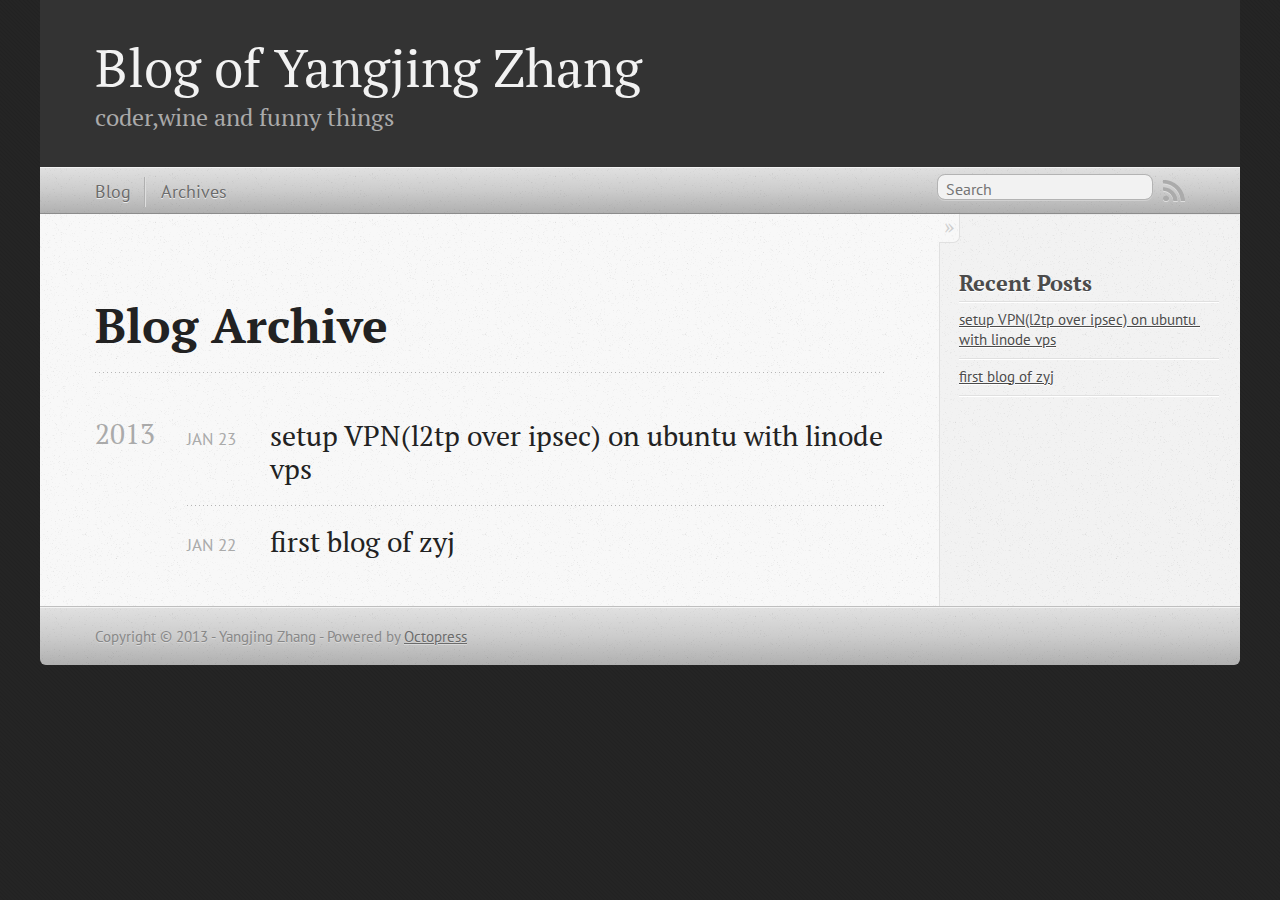
==== commit 8fac8a76: "Site updated at 2013-01-23 08:19:30 UTC" ====
--- a/blog/archives/index.html
+++ b/blog/archives/index.html
@@ -5,8 +5,8 @@
 <!--[if (gt IE 8)|(gt IEMobile 7)|!(IEMobile)|!(IE)]><!--><html class="no-js" lang="en"><!--<![endif]-->
 <head>
   <meta charset="utf-8">
-  <title>Blog Archive - My Octopress Blog</title>
-  <meta name="author" content="Your Name">
+  <title>Blog Archive - Blog of Yangjing Zhang</title>
+  <meta name="author" content="Yangjing Zhang">
 
   
   <meta name="description" content="Blog Archive 2013 setup VPN(l2tp over ipsec) on ubuntu with linode vps
@@ -26,7 +26,7 @@
   <script src="/javascripts/modernizr-2.0.js"></script>
   <script src="/javascripts/ender.js"></script>
   <script src="/javascripts/octopress.js" type="text/javascript"></script>
-  <link href="/atom.xml" rel="alternate" title="My Octopress Blog" type="application/atom+xml">
+  <link href="/atom.xml" rel="alternate" title="Blog of Yangjing Zhang" type="application/atom+xml">
   <!--Fonts from Google"s Web font directory at http://google.com/webfonts -->
 <link href="http://fonts.googleapis.com/css?family=PT+Serif:regular,italic,bold,bolditalic" rel="stylesheet" type="text/css">
 <link href="http://fonts.googleapis.com/css?family=PT+Sans:regular,italic,bold,bolditalic" rel="stylesheet" type="text/css">
@@ -37,9 +37,9 @@
 
 <body   >
   <header role="banner"><hgroup>
-  <h1><a href="/">My Octopress Blog</a></h1>
+  <h1><a href="/">Blog of Yangjing Zhang</a></h1>
   
-    <h2>A blogging framework for hackers.</h2>
+    <h2>coder,wine and funny things</h2>
   
 </hgroup>
 
@@ -133,7 +133,7 @@
     </div>
   </div>
   <footer role="contentinfo"><p>
-  Copyright &copy; 2013 - Your Name -
+  Copyright &copy; 2013 - Yangjing Zhang -
   <span class="credit">Powered by <a href="http://octopress.org">Octopress</a></span>
 </p>
 
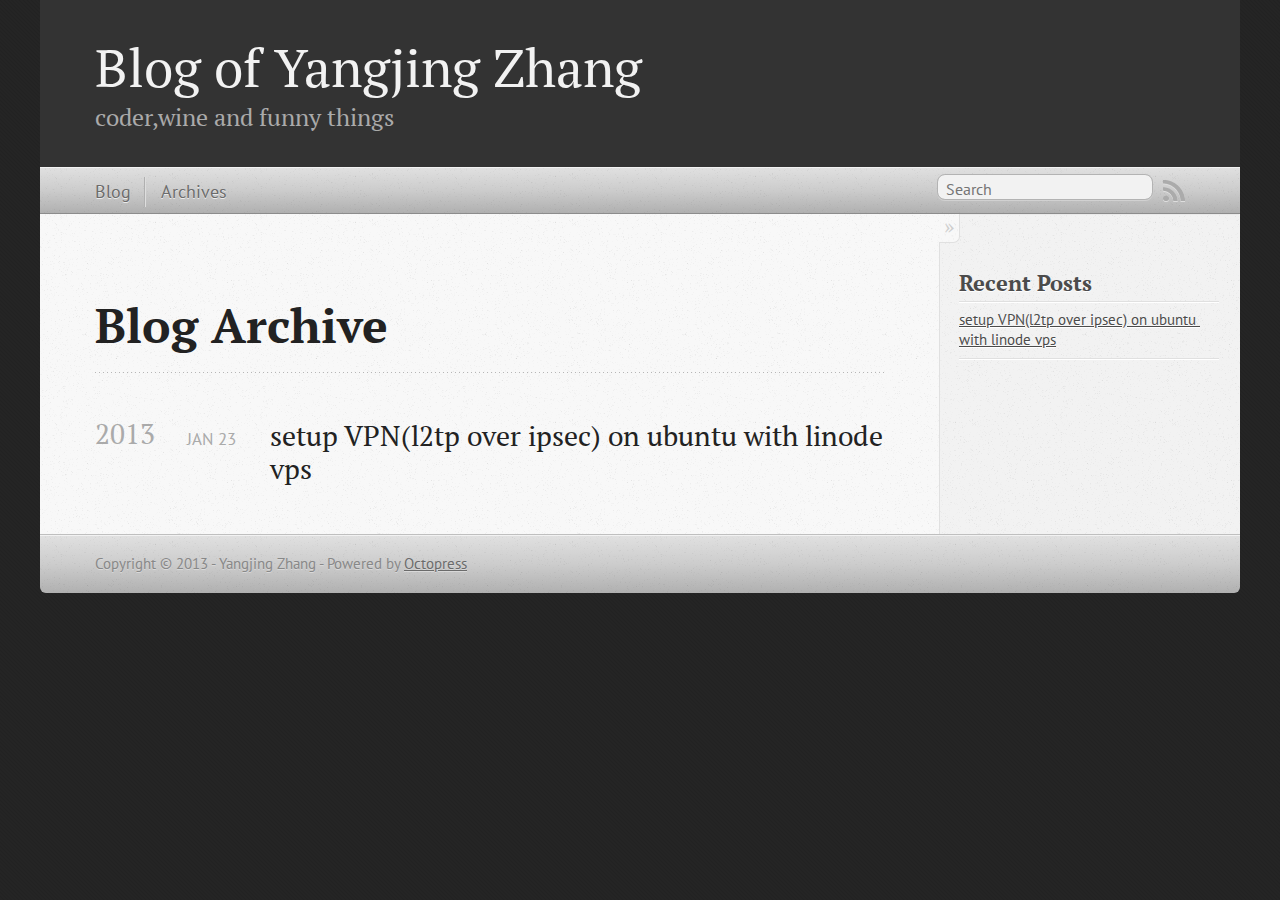
==== commit 83e62cd5: "Site updated at 2013-01-24 03:53:37 UTC" ====
--- a/blog/archives/index.html
+++ b/blog/archives/index.html
@@ -9,9 +9,8 @@
   <meta name="author" content="Yangjing Zhang">
 
   
-  <meta name="description" content="Blog Archive 2013 setup VPN(l2tp over ipsec) on ubuntu with linode vps
-Jan 23 2013 first blog of zyj
-Jan 22 2013 Recent Posts setup VPN(l2tp over &hellip;">
+  <meta name="description" content=" Blog Archive 2013 setup VPN(l2tp over ipsec) on ubuntu with linode vps
+Jan 23 2013 Recent Posts setup VPN(l2tp over ipsec) on ubuntu with linode vps ">
   
 
   <!-- http://t.co/dKP3o1e -->
@@ -87,16 +86,6 @@
 
 </article>
 
-
-
-<article>
-  
-<h1><a href="/blog/2013/01/22/first-blog-of-zyj/">first blog of zyj</a></h1>
-<time datetime="2013-01-22T22:13:00+08:00" pubdate><span class='month'>Jan</span> <span class='day'>22</span> <span class='year'>2013</span></time>
-
-
-</article>
-
 </div>
 
   
@@ -112,10 +101,6 @@
     
       <li class="post">
         <a href="/blog/2013/01/23/setup-vpn-l2tp-over-ipsec-on-ubuntu-with-linode-vps/">setup VPN(l2tp over ipsec) on ubuntu with linode vps</a>
-      </li>
-    
-      <li class="post">
-        <a href="/blog/2013/01/22/first-blog-of-zyj/">first blog of zyj</a>
       </li>
     
   </ul>
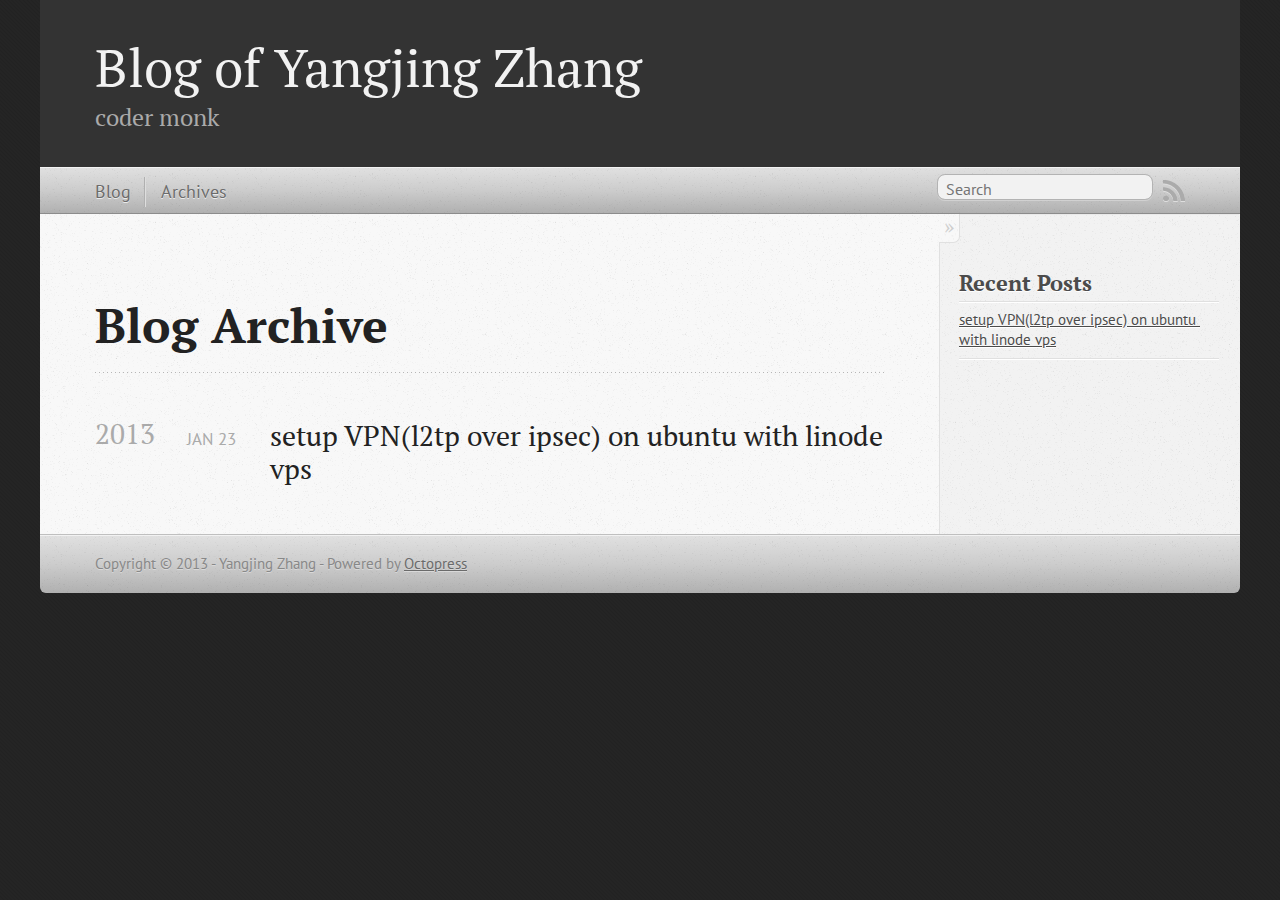
==== commit cd51b2d8: "Site updated at 2013-01-24 03:55:53 UTC" ====
--- a/blog/archives/index.html
+++ b/blog/archives/index.html
@@ -38,7 +38,7 @@
   <header role="banner"><hgroup>
   <h1><a href="/">Blog of Yangjing Zhang</a></h1>
   
-    <h2>coder,wine and funny things</h2>
+    <h2>coder monk</h2>
   
 </hgroup>
 
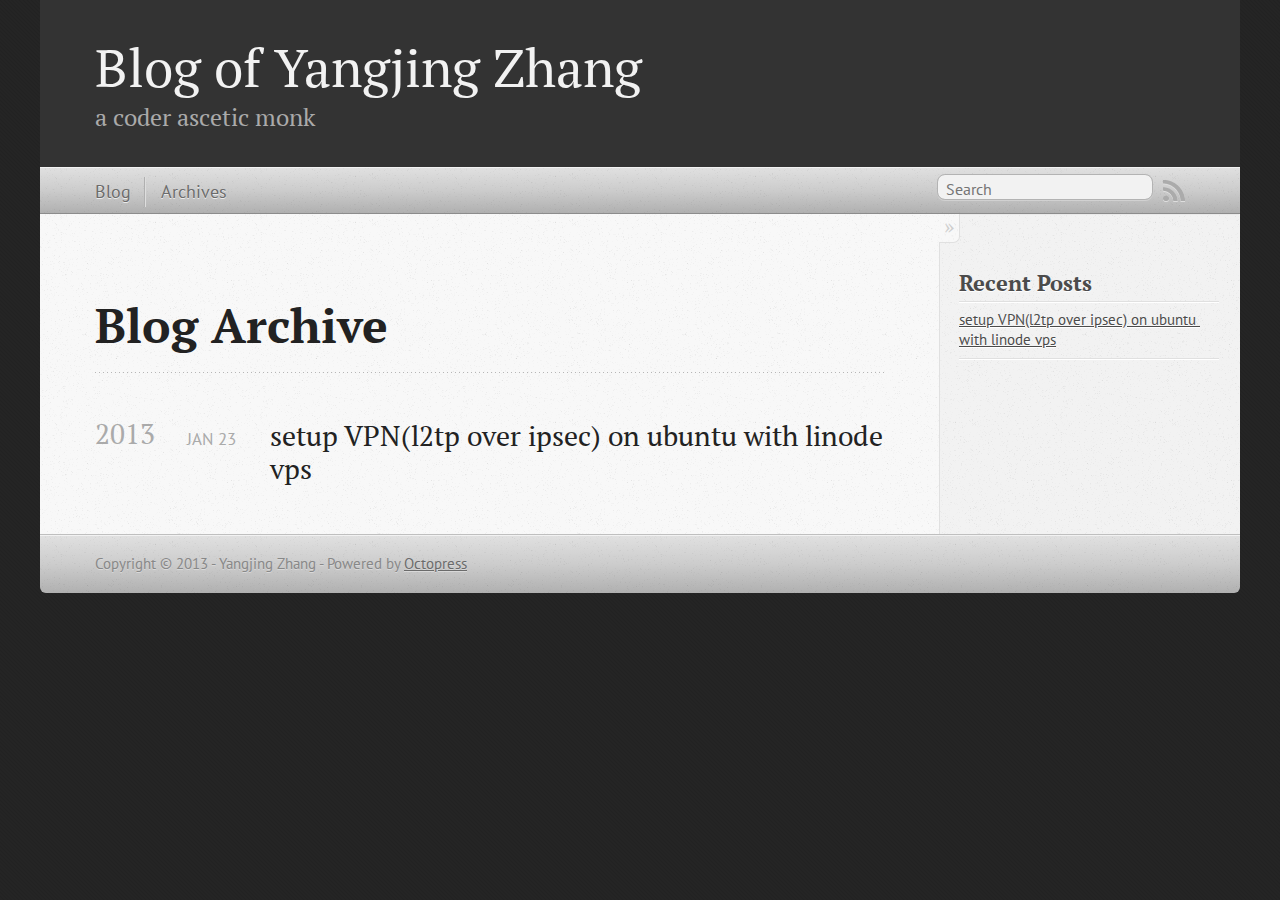
==== commit 999643a1: "Site updated at 2013-01-24 04:02:44 UTC" ====
--- a/blog/archives/index.html
+++ b/blog/archives/index.html
@@ -38,7 +38,7 @@
   <header role="banner"><hgroup>
   <h1><a href="/">Blog of Yangjing Zhang</a></h1>
   
-    <h2>coder monk</h2>
+    <h2>a coder ascetic monk</h2>
   
 </hgroup>
 
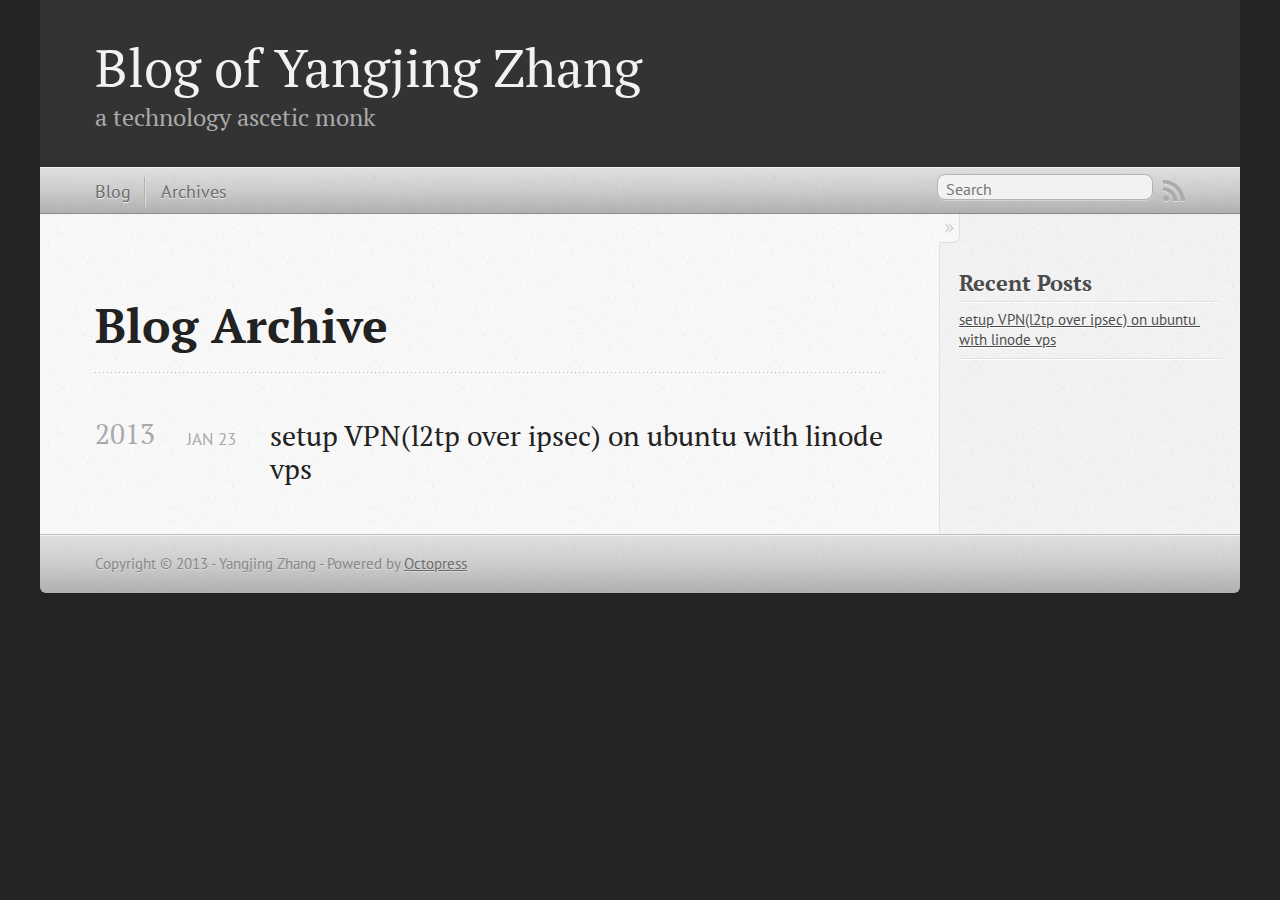
==== commit 6967187a: "Site updated at 2013-01-24 04:14:44 UTC" ====
--- a/blog/archives/index.html
+++ b/blog/archives/index.html
@@ -38,7 +38,7 @@
   <header role="banner"><hgroup>
   <h1><a href="/">Blog of Yangjing Zhang</a></h1>
   
-    <h2>a coder ascetic monk</h2>
+    <h2>a technology ascetic monk</h2>
   
 </hgroup>
 
